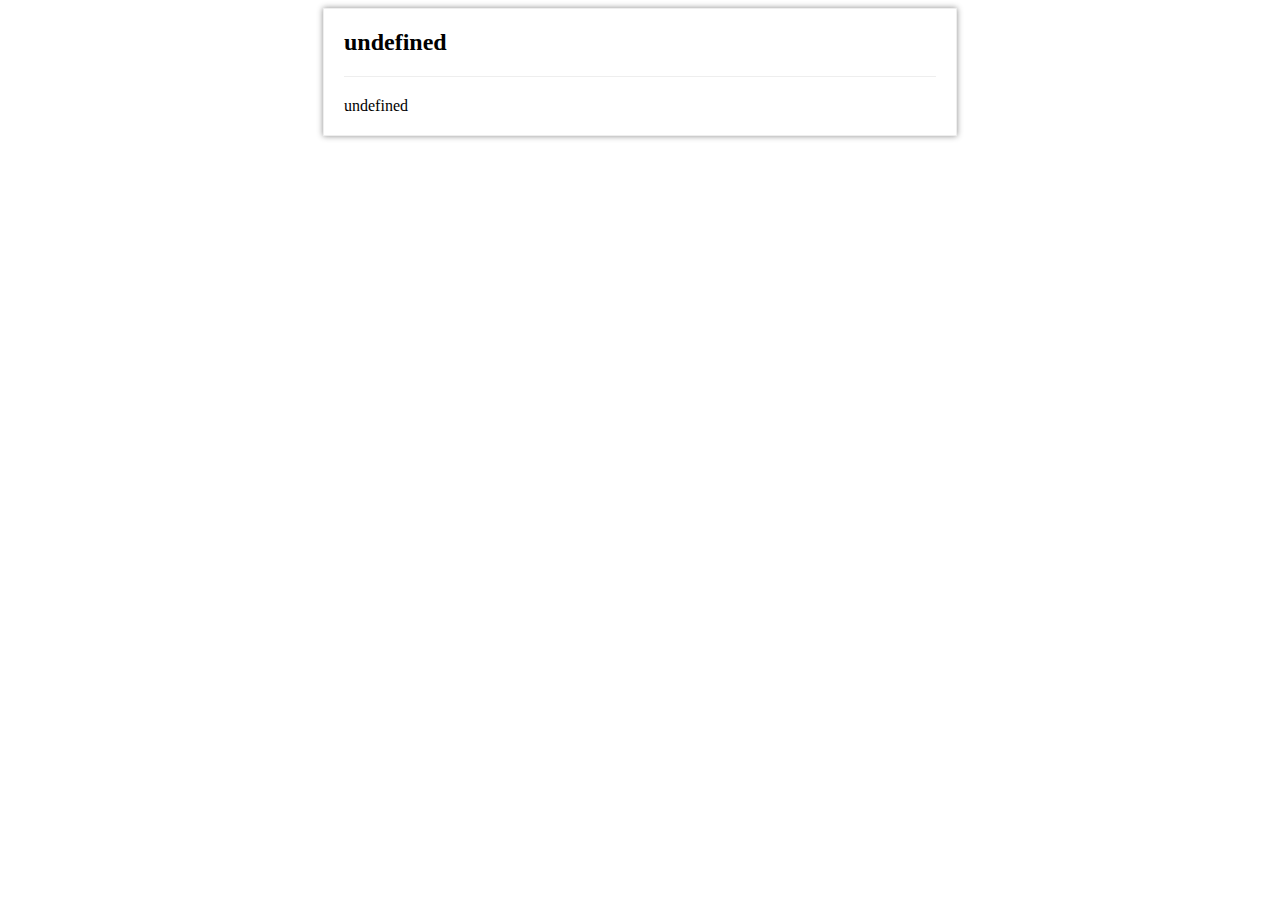
==== game_desc.html @ 6508b683 "first commit" ====
<!DOCTYPE html>
<html>
<head>
<meta charset="UTF-8">
<title>Ubitus Game Description</title>
<link rel="stylesheet" href="css/game_desc.css">
</head>
<body>
  <div id="container">
    <h2 id="name">
    </h2>
    <div id="desc">
    </div>
  </div>

  <script src="js/game_desc.js"></script>
</body>
</html>
---- css/game_desc.css ----
#container {
  width: 50%;
  margin: auto;
  border: 1px solid #eee;
  -webkit-box-shadow: 0px 0px 6px 0px rgba(0,0,0,0.45);
  -moz-box-shadow: 0px 0px 6px 0px rgba(0,0,0,0.45);
  box-shadow: 0px 0px 6px 0px rgba(0,0,0,0.45);
}

@media screen and (max-width: 1200px) {
  #container {
    width: 80%;
    margin: auto;
    border: 1px solid #eee;
    -webkit-box-shadow: 0px 0px 6px 0px rgba(0,0,0,0.45);
    -moz-box-shadow: 0px 0px 6px 0px rgba(0,0,0,0.45);
    box-shadow: 0px 0px 6px 0px rgba(0,0,0,0.45);
  }
}

#name {
  margin: 20px 20px 20px 20px;
  padding-bottom: 20px;
  border-bottom: 1px solid #eee;
}

#desc {
  margin: 20px 20px 20px 20px;
}
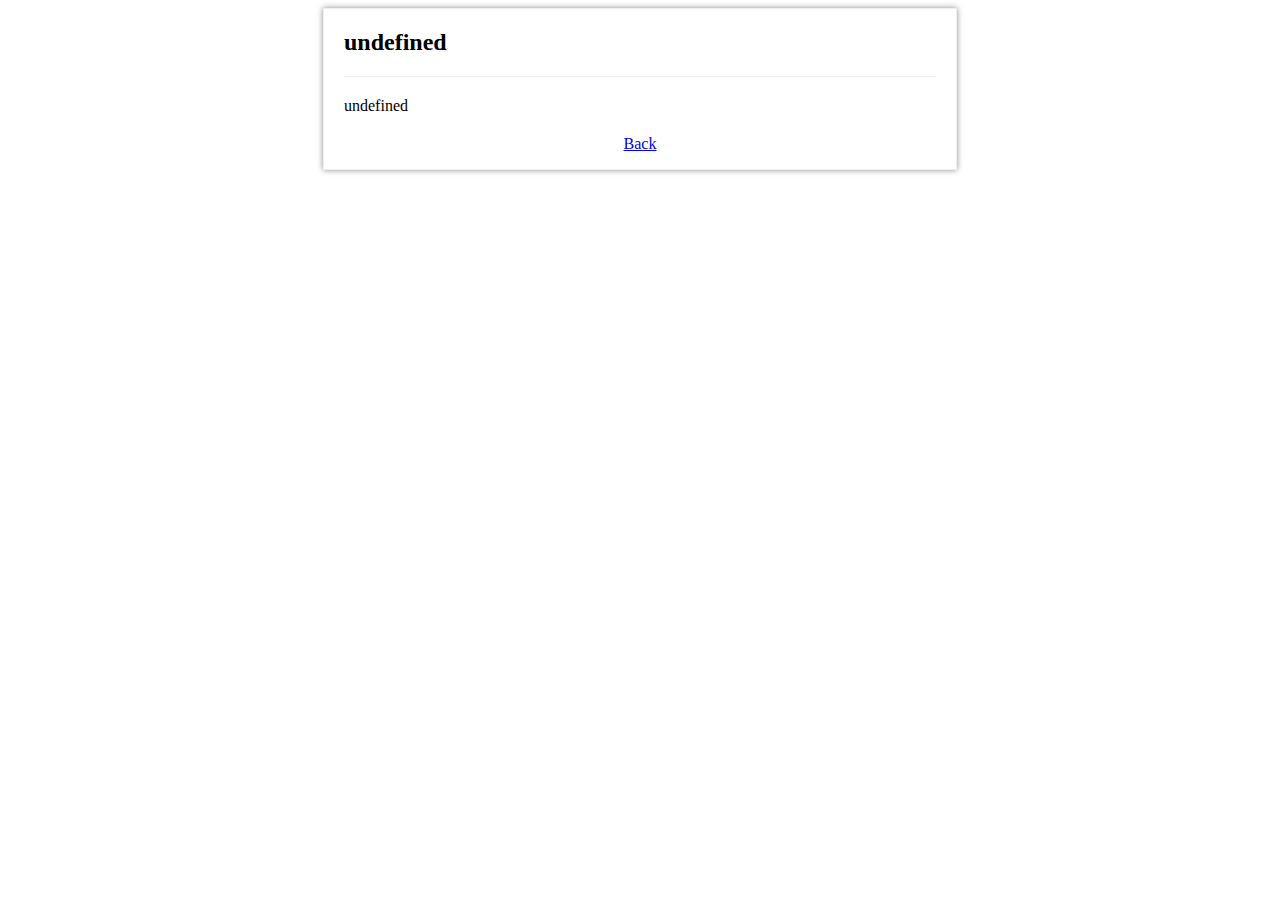
==== commit 6f9d0b2d: "1. just let 2nd thumb could be transited and add a isJustOneThumbTransit flag 2. add history back li" ====
--- a/game_desc.html
+++ b/game_desc.html
@@ -1,18 +1,23 @@
 <!DOCTYPE html>
 <html>
+
 <head>
-<meta charset="UTF-8">
-<title>Ubitus Game Description</title>
-<link rel="stylesheet" href="css/game_desc.css">
+    <meta charset="UTF-8">
+    <title>Ubitus Game Description</title>
+    <link rel="stylesheet" href="css/game_desc.css">
 </head>
+
 <body>
-  <div id="container">
-    <h2 id="name">
-    </h2>
-    <div id="desc">
+    <div id="container">
+        <h2 id="name">
+        </h2>
+        <div id="desc">
+        </div>
+        <a href="javascript: history.go(-1)">
+            <p>Back</p>
+        </a>
     </div>
-  </div>
+    <script src="js/game_desc.js"></script>
+</body>
 
-  <script src="js/game_desc.js"></script>
-</body>
-</html>+</html>
--- a/css/game_desc.css
+++ b/css/game_desc.css
@@ -1,29 +1,29 @@
 #container {
-  width: 50%;
-  margin: auto;
-  border: 1px solid #eee;
-  -webkit-box-shadow: 0px 0px 6px 0px rgba(0,0,0,0.45);
-  -moz-box-shadow: 0px 0px 6px 0px rgba(0,0,0,0.45);
-  box-shadow: 0px 0px 6px 0px rgba(0,0,0,0.45);
+    width: 50%;
+    margin: auto;
+    border: 1px solid #eee;
+    box-shadow: 0px 0px 6px 0px rgba(0, 0, 0, 0.45);
 }
 
 @media screen and (max-width: 1200px) {
-  #container {
-    width: 80%;
-    margin: auto;
-    border: 1px solid #eee;
-    -webkit-box-shadow: 0px 0px 6px 0px rgba(0,0,0,0.45);
-    -moz-box-shadow: 0px 0px 6px 0px rgba(0,0,0,0.45);
-    box-shadow: 0px 0px 6px 0px rgba(0,0,0,0.45);
-  }
+    #container {
+        width: 80%;
+        margin: auto;
+        border: 1px solid #eee;
+        box-shadow: 0px 0px 6px 0px rgba(0, 0, 0, 0.45);
+    }
 }
 
 #name {
-  margin: 20px 20px 20px 20px;
-  padding-bottom: 20px;
-  border-bottom: 1px solid #eee;
+    margin: 20px 20px 20px 20px;
+    padding-bottom: 20px;
+    border-bottom: 1px solid #eee;
 }
 
 #desc {
-  margin: 20px 20px 20px 20px;
-}+    margin: 20px 20px 20px 20px;
+}
+
+#container p {
+    text-align: center;
+}
